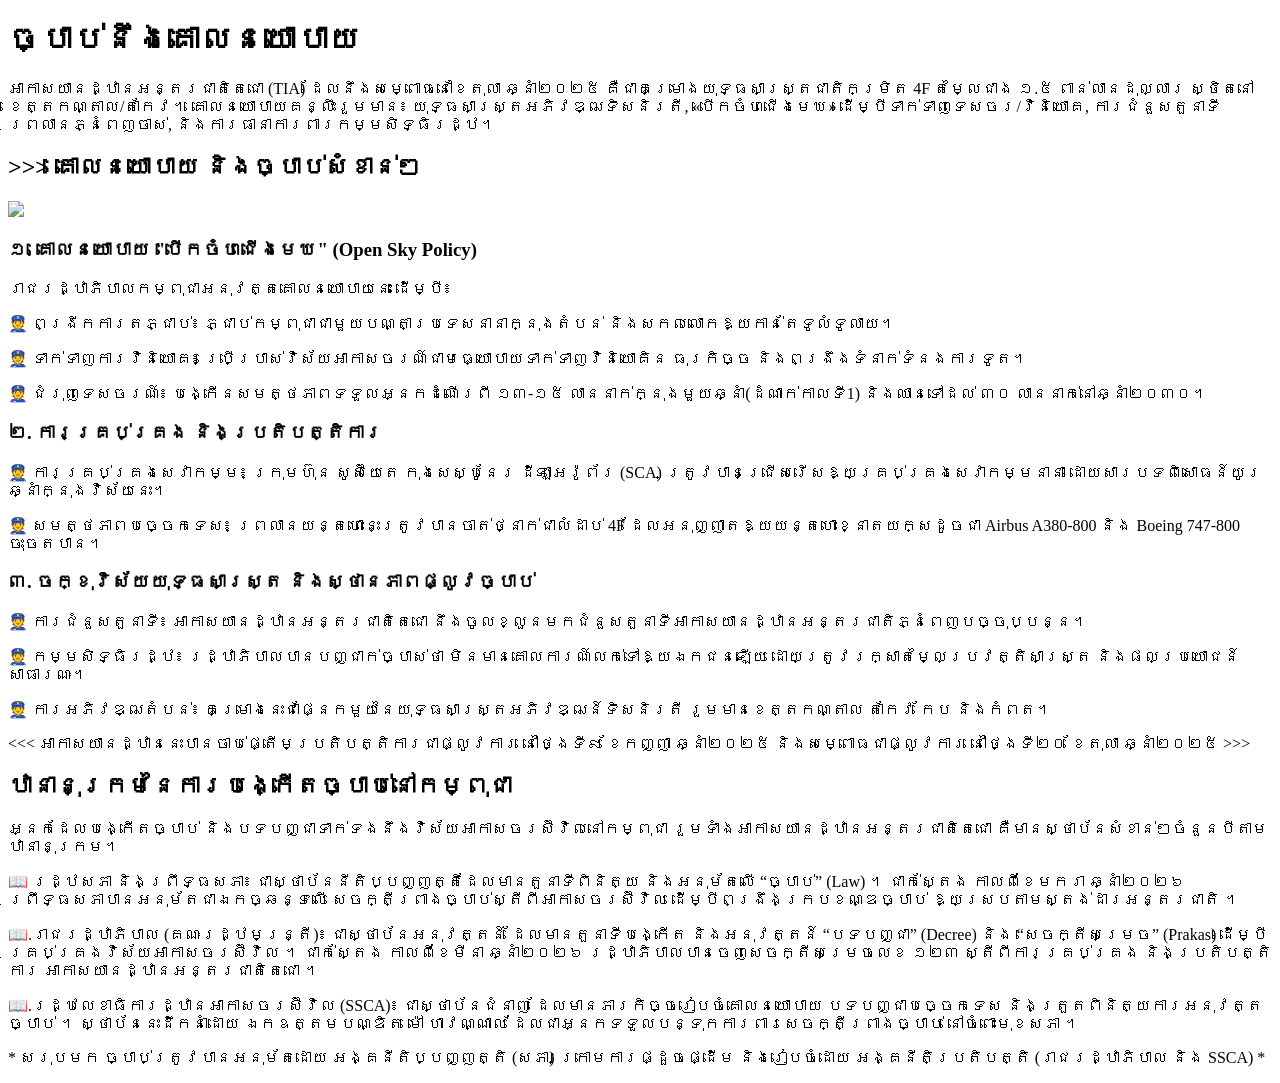
==== jbabKolyoubay.html @ 196e8bdc "first commit" ====
<!DOCTYPE html>
<html lang="en">

<head>
    <meta charset="UTF-8">
    <meta name="viewport" content="width=device-width, initial-scale=1.0">

    <!-- Tailwind -->
    <script src="https://cdn.tailwindcss.com"></script>

    <title>TIA Policy</title>
</head>

<body class="bg-gray-100 font-sans">

    <div class="max-w-6xl mx-auto bg-white shadow-xl rounded-2xl p-8 mt-10 mb-10">

        <!-- Title -->
        <h1 class="text-center text-4xl font-bold text-purple-700 mb-8">
            ច្បាប់នឹងគោលនយោបាយ
        </h1>

        <!-- Intro -->
        <p class="text-gray-700 leading-8 text-justify mb-6">
            <span class="text-purple-700 font-bold">
                អាកាសយានដ្ឋានអន្តរជាតិតេជោ (TIA)
            </span>
            ដែលនឹងសម្ពោធនៅខែតុលា ឆ្នាំ២០២៥ គឺជាគម្រោងយុទ្ធសាស្ត្រជាតិកម្រិត 4F
            តម្លៃជាង ១.៥ ពាន់លានដុល្លារ ស្ថិតនៅខេត្តកណ្តាល/តាកែវ។
            គោលនយោបាយគន្លឹះរួមមាន៖
            យុទ្ធសាស្ត្រអភិវឌ្ឍទិសនិរតី,
            <span class="text-purple-700 font-bold">«បើកចំហជើងមេឃ»</span>
            ដើម្បីទាក់ទាញទេសចរ/វិនិយោគ,
            ការជំនួសតួនាទីព្រលានភ្នំពេញចាស់,
            និងការធានាការពារកម្មសិទ្ធិរដ្ឋ។
        </p>

        <!-- Heading -->
        <h2 class="text-center text-2xl font-bold underline italic mb-8">
            >>> គោលនយោបាយ និងច្បាប់សំខាន់ៗ
        </h2>

        <!-- Image -->
        <div class="flex justify-center mb-10">
            <img src="[data-uri]"
                class="rounded-2xl shadow-lg w-full max-w-4xl">
        </div>

        <!-- Section 1 -->
        <div class="space-y-5">

            <h3 class="text-2xl font-bold text-black">
                ១. គោលនយោបាយ "បើកចំហជើងមេឃ" (Open Sky Policy)
            </h3>

            <p class="text-gray-700 leading-8">
                រាជរដ្ឋាភិបាលកម្ពុជាអនុវត្តគោលនយោបាយនេះ ដើម្បី៖
            </p>

            <p class="text-gray-700 leading-8">
                <span class="font-bold text-purple-700">
                    👮 ពង្រីកការតភ្ជាប់៖
                </span>
                ភ្ជាប់កម្ពុជាជាមួយបណ្តាប្រទេសនានាក្នុងតំបន់
                និងសកលលោកឱ្យកាន់តែទូលំទូលាយ។
            </p>

            <p class="text-gray-700 leading-8">
                <span class="font-bold text-purple-700">
                    👮 ទាក់ទាញការវិនិយោគ៖
                </span>
                ប្រើប្រាស់វិស័យអាកាសចរណ៍ជាមធ្យោបាយទាក់ទាញវិនិយោគិន
                ធុរកិច្ច និងពង្រឹងទំនាក់ទំនងការទូត។
            </p>

            <p class="text-gray-700 leading-8">
                <span class="font-bold text-purple-700">
                    👮 ជំរុញទេសចរណ៍៖
                </span>
                បង្កើនសមត្ថភាពទទួលអ្នកដំណើរពី ១៣-១៥ លាននាក់ក្នុងមួយឆ្នាំ(ដំណាក់កាលទី1)
                និងឈានទៅដល់ ៣០ លាននាក់នៅឆ្នាំ២០៣០។
            </p>

        </div>

        <!-- Section 2 -->
        <div class="space-y-5 mt-12">

            <h3 class="text-2xl font-bold">
                ២. ការគ្រប់គ្រង និងប្រតិបត្តិការ
            </h3>

            <p class="text-gray-700 leading-8">
                <span class="font-bold text-purple-700">
                    👮 ការគ្រប់គ្រងសេវាកម្ម៖
                </span>
                ក្រុមហ៊ុន សូស៊ីយេតេ កុងសេស្បូនែរ ដីឡាអេរ៉ូព័រ (SCA)
                ត្រូវបានជ្រើសរើសឱ្យគ្រប់គ្រងសេវាកម្មនានា
                ដោយសារបទពិសោធន៍យូរឆ្នាំក្នុងវិស័យនេះ។
            </p>

            <p class="text-gray-700 leading-8">
                <span class="font-bold text-purple-700">
                    👮 សមត្ថភាពបច្ចេកទេស៖
                </span>
                ព្រលានយន្តហោះនេះត្រូវបានចាត់ថ្នាក់ជាលំដាប់ 4F
                ដែលអនុញ្ញាតឱ្យយន្តហោះខ្នាតយក្សដូចជា Airbus A380-800
                និង Boeing 747-800 ចុះចតបាន។
            </p>

        </div>

        <!-- Section 3 -->
        <div class="space-y-5 mt-12">

            <h3 class="text-2xl font-bold">
                ៣. ចក្ខុវិស័យយុទ្ធសាស្ត្រ និងស្ថានភាពផ្លូវច្បាប់
            </h3>
         <p class="text-gray-700 leading-8">
                <span class="font-bold text-purple-700">
                    👮 ការជំនួសតួនាទី៖
                </span>
                អាកាសយានដ្ឋានអន្តរជាតិតេជោ
                នឹងចូលខ្លួនមកជំនួសតួនាទីអាកាសយានដ្ឋានអន្តរជាតិភ្នំពេញបច្ចុប្បន្ន។
            </p>

            <p class="text-gray-700 leading-8">
                <span class="font-bold text-purple-700">
                    👮 កម្មសិទ្ធិរដ្ឋ៖
                </span>
                រដ្ឋាភិបាលបានបញ្ជាក់ច្បាស់ថា
                <span class="font-bold">
                    មិនមានគោលការណ៍លក់ទៅឱ្យឯកជនឡើយ
                </span>
                ដោយត្រូវរក្សាតម្លៃប្រវត្តិសាស្ត្រ និងផលប្រយោជន៍សាធារណៈ។
            </p>

            <p class="text-gray-700 leading-8">
                <span class="font-bold text-purple-700">
                    👮 ការអភិវឌ្ឍតំបន់៖
                </span>
                គម្រោងនេះជាផ្នែកមួយនៃយុទ្ធសាស្ត្រអភិវឌ្ឍន៍ទិសនិរតី
                រួមមានខេត្តកណ្តាល តាកែវ កែប និងកំពត។
            </p>

        </div>

        <!-- Important -->
        <div class="bg-purple-100 border-l-4 border-purple-700 p-5 rounded-xl mt-10">

            <p class="text-lg font-bold text-gray-800 leading-8">
                <<< អាកាសយានដ្ឋាននេះបានចាប់ផ្តើមប្រតិបត្តិការជាផ្លូវការ
                <span class="underline italic text-purple-700">
                    នៅថ្ងៃទី៩ ខែកញ្ញា ឆ្នាំ២០២៥
                </span>
                និងសម្ពោធជាផ្លូវការ
                <span class="underline italic text-purple-700">
                    នៅថ្ងៃទី២០ ខែតុលា ឆ្នាំ២០២៥ >>>
                </span>
            </p>

        </div>

        <!-- Final Section -->
        <div class="mt-12">

            <h2 class="text-center text-2xl font-bold underline italic mb-8">
                ឋានានុក្រមនៃការបង្កើតច្បាប់នៅកម្ពុជា
            </h2>

            <p class="text-gray-700 leading-8 mb-5">
                អ្នកដែលបង្កើតច្បាប់ និងបទបញ្ជាទាក់ទងនឹងវិស័យអាកាសចរស៊ីវិលនៅកម្ពុជា
                រួមទាំងអាកាសយានដ្ឋានអន្តរជាតិតេជោ
                គឺមានស្ថាប័នសំខាន់ៗចំនួនបីតាមឋានានុក្រម។
            </p>

            <div class="space-y-5">

                <p class="text-gray-700 leading-8">
                    <span class="font-bold text-purple-700">
                        📖 រដ្ឋសភា និងព្រឹទ្ធសភា៖
                    </span>
                ជាស្ថាប័ននីតិប្បញ្ញត្តិដែលមានតួនាទីពិនិត្យ
                និងអនុម័តលើ “ច្បាប់” (Law) ។


                    ជាក់ស្តែង កាលពីខែមករា ឆ្នាំ២០២៦
                ព្រឹទ្ធសភាបានអនុម័តជាឯកច្ឆន្ទលើ
                <span class="font-semibold">
                  សេចក្តីព្រាងច្បាប់ស្តីពីអាកាសចរស៊ីវិល
                </span>

                ដើម្បីពង្រឹងក្របខណ្ឌច្បាប់
                ឱ្យស្របតាមស្តង់ដារអន្តរជាតិ ។
              </p>

            </div>

            <!-- Card 2 -->
            <div class="bg-gray-50 border border-gray-200 rounded-2xl p-5 shadow-sm">

              <p class="text-[17px] leading-9">
                <span class="font-bold text-purple-700">
                  📖.រាជរដ្ឋាភិបាល (គណៈរដ្ឋមន្ត្រី)៖
                </span>

                ជាស្ថាប័នអនុវត្តន៍
                ដែលមានតួនាទីបង្កើត និងអនុវត្តន៍
                “បទបញ្ជា” (Decree)
                និង “សេចក្តីសម្រេច” (Prakas)
                ដើម្បីគ្រប់គ្រងវិស័យអាកាសចរស៊ីវិល ។

                ជាក់ស្តែង កាលពីខែមីនា ឆ្នាំ២០២៦
                រដ្ឋាភិបាលបានចេញសេចក្តីសម្រេចលេខ ១២៣
                ស្តីពីការគ្រប់គ្រង និងប្រតិបត្តិការ
                អាកាសយានដ្ឋានអន្តរជាតិតេជោ ។
              </p>

            </div>

            <!-- Card 3 -->
            <div class="bg-gray-50 border border-gray-200 rounded-2xl p-5 shadow-sm">

              <p class="text-[17px] leading-9">
                <span class="font-bold text-purple-700">
                  📖.រដ្ឋលេខាធិការដ្ឋានអាកាសចរស៊ីវិល (SSCA)៖
                </span>

                ជាស្ថាប័នជំនាញ
                ដែលមានភារកិច្ចរៀបចំគោលនយោបាយ
                បទបញ្ជាបច្ចេកទេស
                និងត្រួតពិនិត្យការអនុវត្តច្បាប់ ។
                ស្ថាប័ននេះដឹកនាំដោយ
                ឯកឧត្តមបណ្ឌិត
                <span class="font-semibold">
                  ម៉ៅ ហាវណ្ណាល់
                </span>

                ដែលជាអ្នកទទួលបន្ទុកការពារសេចក្តីព្រាងច្បាប់
                នៅចំពោះមុខសភា ។
              </p>

            </div>

          </div>

          <!-- Summary -->
          <div class="bg-green-50 border border-green-300 rounded-2xl p-6">

            <p class="text-[17px] leading-9 font-medium">

              * សរុបមក ច្បាប់ត្រូវបានអនុម័តដោយ

              <span class="font-bold text-green-700">
                អង្គនីតិប្បញ្ញត្តិ (សភា)
              </span>

              ក្រោមការផ្ដួចផ្ដើម និងរៀបចំដោយ

              <span class="font-bold text-green-700">
                អង្គនីតិប្រតិបត្តិ
                (រាជរដ្ឋាភិបាល និង SSCA)
              </span>

              *

            </p>

          </div>

        </div>

      </div>

    </div>

  </div>

</body>
</html>
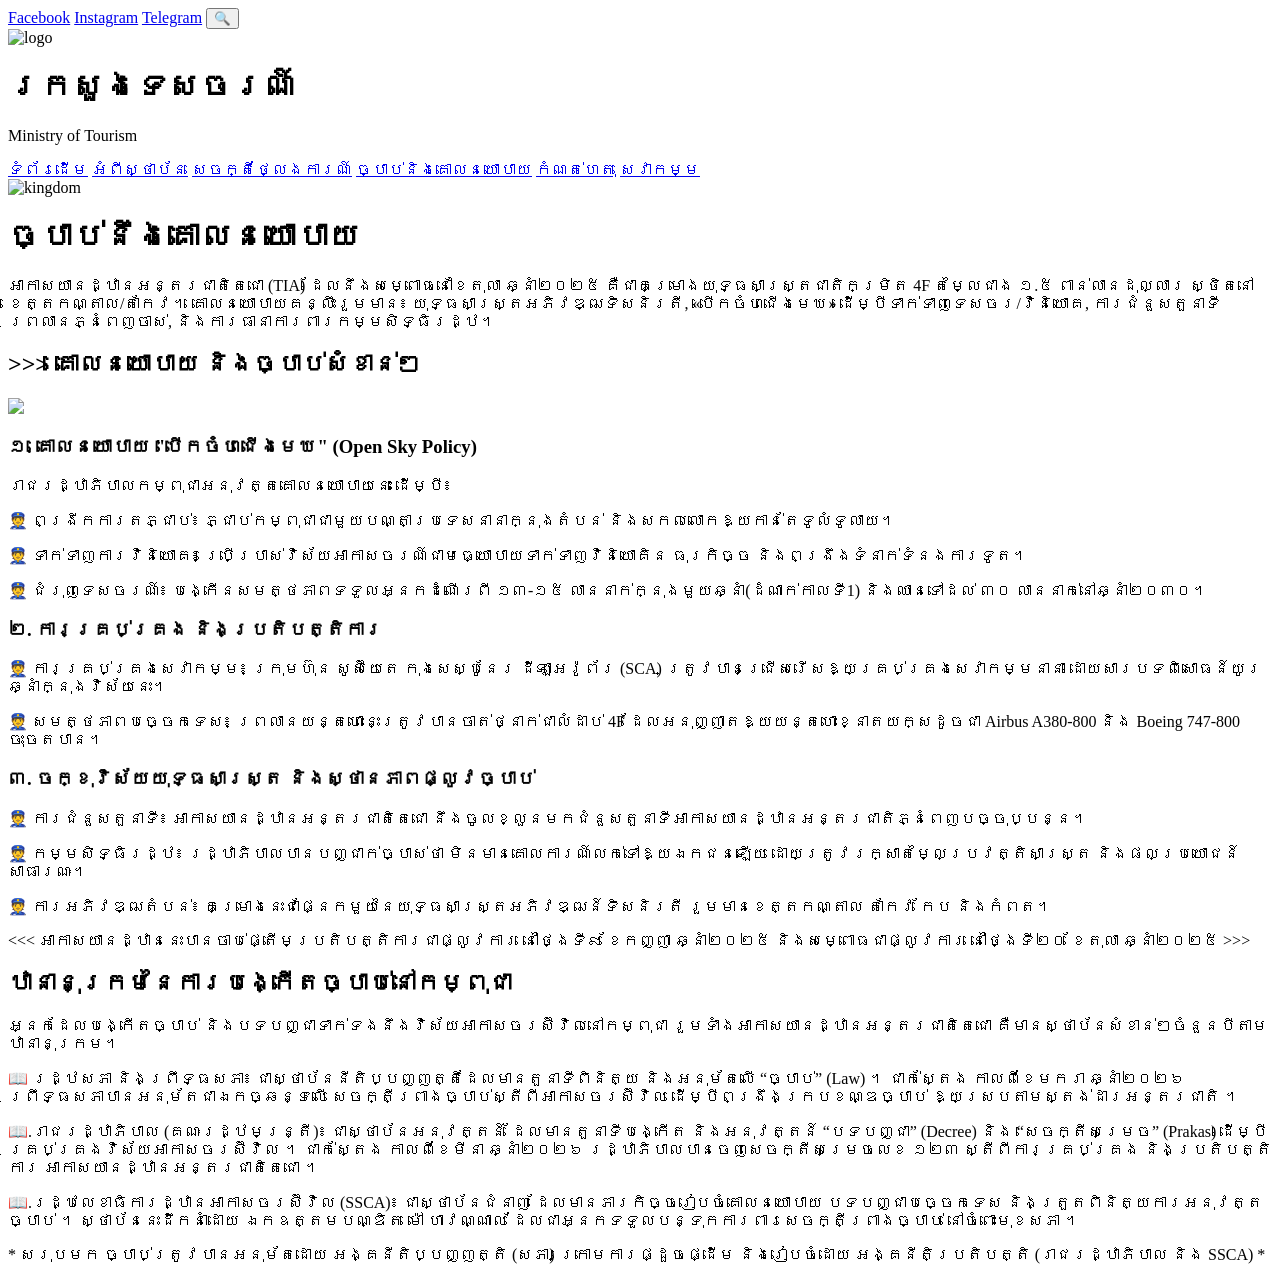
==== commit 978ef797: "add header or page" ====
--- a/jbabKolyoubay.html
+++ b/jbabKolyoubay.html
@@ -12,6 +12,43 @@
 </head>
 
 <body class="bg-gray-100 font-sans">
+
+        <!-- Top Header -->
+    <div class="bg-white py-2 px-4 flex justify-end items-center gap-4 text-sm text-gray-600">
+        <a href="#" class="hover:text-blue-600">Facebook</a>
+        <a href="#" class="hover:text-pink-600">Instagram</a>
+        <a href="#" class="hover:text-sky-500">Telegram</a>
+        <button class="hover:text-blue-600">🔍</button>
+    </div>
+
+    <!-- Main Navbar -->
+    <header class="sticky top-0 z-50 bg-white shadow-md">
+        <div class="max-w-7xl mx-auto flex items-center justify-between px-6 py-4">
+
+            <div class="flex items-center gap-4">
+                <img src="https://asset.cambodia.gov.kh/tourism/2023/11/web-logo.png" alt="logo" class="h-16" />
+
+                <div>
+                    <h1 class="text-2xl font-bold text-sky-800">ក្រសួងទេសចរណ៍</h1>
+                    <p class="text-sm uppercase tracking-widest text-gray-500">
+                        Ministry of Tourism
+                    </p>
+                </div>
+            </div>
+
+            <nav class="hidden lg:flex items-center gap-6 font-medium text-gray-700">
+                <a href="index.html" class="hover:text-blue-600">ទំព័រដើម</a>
+                <a href="starbent.html" class="hover:text-blue-600">អំពីស្ថាប័ន</a>
+                <a href="pritka.html" class="hover:text-blue-600">សេចក្តីថ្លែងការណ៍</a>
+                <a href="jbabKolyoubay.html" class="hover:text-blue-600">ច្បាប់និងគោលនយោបាយ</a>
+                <a href="komnothet.html" class="hover:text-blue-600">កំណត់ហេតុ</a>
+                <a href="sewakam.html" class="hover:text-blue-600">សេវាកម្ម</a>
+            </nav>
+
+            <img src="https://asset.cambodia.gov.kh/tourism/2023/11/IMG_3436-300x250.png" alt="kingdom"
+                class="hidden lg:block h-12" />
+        </div>
+    </header>
 
     <div class="max-w-6xl mx-auto bg-white shadow-xl rounded-2xl p-8 mt-10 mb-10">
 
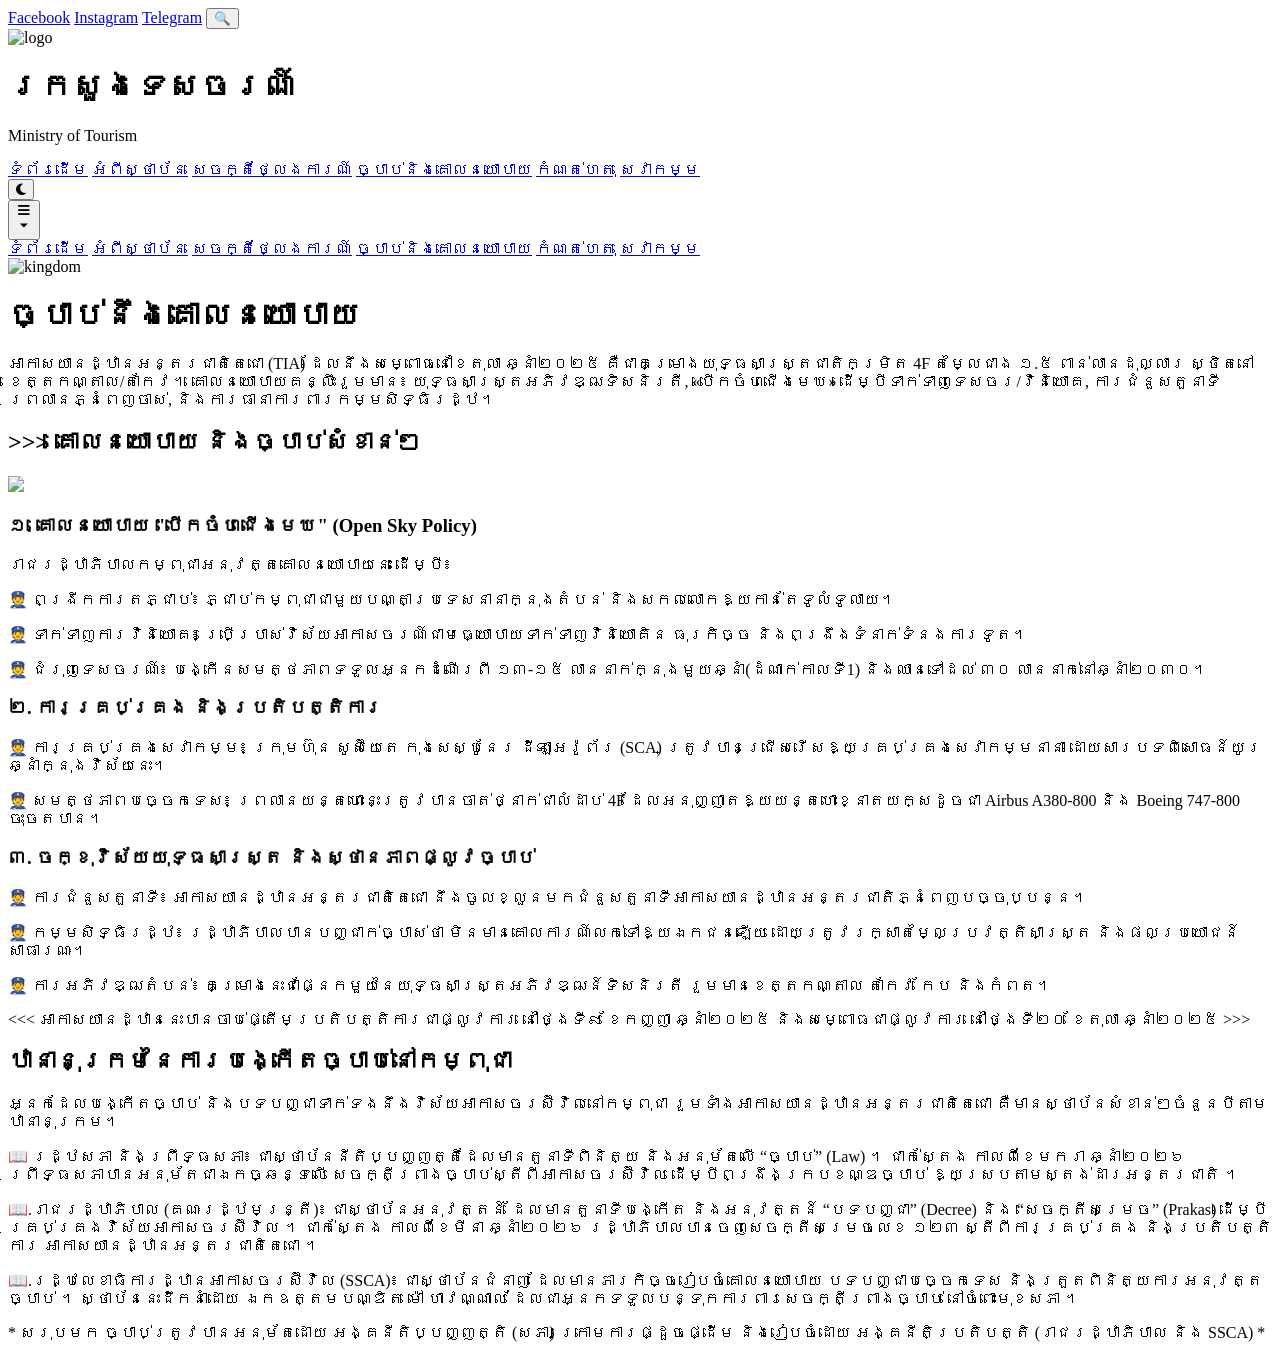
==== commit 829296c5: "upload project" ====
--- a/jbabKolyoubay.html
+++ b/jbabKolyoubay.html
@@ -7,14 +7,23 @@
 
     <!-- Tailwind -->
     <script src="https://cdn.tailwindcss.com"></script>
+    <script>
+        tailwind.config = {
+            darkMode: 'class'
+        }
+    </script>
+    <!-- Font Awesome -->
+    <link rel="stylesheet" href="https://cdnjs.cloudflare.com/ajax/libs/font-awesome/6.5.1/css/all.min.css">
+
 
     <title>TIA Policy</title>
 </head>
 
-<body class="bg-gray-100 font-sans">
-
-        <!-- Top Header -->
-    <div class="bg-white py-2 px-4 flex justify-end items-center gap-4 text-sm text-gray-600">
+<body class="font-sans bg-white text-black dark:bg-gray-900 dark:text-white transition-all duration-300">
+
+    <!-- Top Header -->
+    <div
+        class="bg-white dark:bg-gray-900 dark:text-white py-2 px-4 flex justify-end items-center gap-4 text-sm text-gray-600">
         <a href="#" class="hover:text-blue-600">Facebook</a>
         <a href="#" class="hover:text-pink-600">Instagram</a>
         <a href="#" class="hover:text-sky-500">Telegram</a>
@@ -22,35 +31,67 @@
     </div>
 
     <!-- Main Navbar -->
-    <header class="sticky top-0 z-50 bg-white shadow-md">
-        <div class="max-w-7xl mx-auto flex items-center justify-between px-6 py-4">
+    <header class="sticky top-0 z-50 bg-white shadow-md dark:bg-gray-900  dark:text-white">
+        <div class="max-w-7xl mx-auto flex items-center justify-between px-5 py-3">
 
             <div class="flex items-center gap-4">
                 <img src="https://asset.cambodia.gov.kh/tourism/2023/11/web-logo.png" alt="logo" class="h-16" />
 
                 <div>
-                    <h1 class="text-2xl font-bold text-sky-800">ក្រសួងទេសចរណ៍</h1>
+                    <h1 class="text-2xl font-bold text-blue-500">ក្រសួងទេសចរណ៍</h1>
                     <p class="text-sm uppercase tracking-widest text-gray-500">
                         Ministry of Tourism
                     </p>
                 </div>
             </div>
-
-            <nav class="hidden lg:flex items-center gap-6 font-medium text-gray-700">
+            <nav class="hidden lg:flex ml-auto items-center gap-6 font-medium dark:text-white  text-gray-700">
                 <a href="index.html" class="hover:text-blue-600">ទំព័រដើម</a>
                 <a href="starbent.html" class="hover:text-blue-600">អំពីស្ថាប័ន</a>
                 <a href="pritka.html" class="hover:text-blue-600">សេចក្តីថ្លែងការណ៍</a>
                 <a href="jbabKolyoubay.html" class="hover:text-blue-600">ច្បាប់និងគោលនយោបាយ</a>
                 <a href="komnothet.html" class="hover:text-blue-600">កំណត់ហេតុ</a>
                 <a href="sewakam.html" class="hover:text-blue-600">សេវាកម្ម</a>
+
             </nav>
+             <div class="ml-auto flex items-center  gap-4 dark:bg-gray-600 bg-gray-50 rounded-full p-1 px-3 mr-3">
+                <button class="buttonToggle"><i class="fa-solid fa-moon iconChange"></i></button>
+            </div>
+            
+            <div class="relative inline-block lg:hidden bg-gray-50 dark:bg-gray-600 rounded-full mr-12  text-left">
+                <div class="group">
+                    <button type="button"
+                        class="inline-flex justify-center items-center w-full px-4 py-2 text-sm font-medium text-black dark:bg-gray-400  hover:bg-gray-100 rounded-full focus:outline-none focus:bg-gray-700">
+                         <i class="fa-solid fa-bars"></i>
+                        <!-- Dropdown arrow -->
+                        <svg class="w-4 h-4 ml-2 -mr-1" xmlns="http://www.w3.org/2000/svg" viewBox="0 0 20 20"
+                            fill="currentColor">
+                            <path fill-rule="evenodd" d="M10 12l-5-5h10l-5 5z" />
+                        </svg>
+                    </button>
+
+                    <!-- Dropdown menu -->
+                    <div
+                        class="absolute left-0 w-40  origin-top-left bg-white divide-y divide-gray-100 rounded-md shadow-lg opacity-0  group-hover:opacity-100 group-hover:visible transition duration-300">
+                        <div class="py-1">
+                            <a href="index.html" class="block px-4 py-2 text-sm text-gray-700 hover:bg-gray-100">ទំព័រដើម</a>
+                            <a href="starbent.html" class="block px-4 py-2 text-sm text-gray-700 hover:bg-gray-100">អំពីស្ថាប័ន</a>
+                            <a href="pritka.html" class="block px-4 py-2 text-sm text-gray-700 hover:bg-gray-100">សេចក្តីថ្លែងការណ៍</a>
+                            <a href="jbabKolyoubay.html" class="block px-4 py-2 text-sm text-gray-700 hover:bg-gray-100">ច្បាប់និងគោលនយោបាយ</a>
+                            <a href="komnothet.html" class="block px-4 py-2 text-sm text-gray-700 hover:bg-gray-100">កំណត់ហេតុ</a>
+                            <a href="sewakam.html" class="block px-4 py-2 text-sm text-gray-700 hover:bg-gray-100">សេវាកម្ម</a>
+                        </div>
+                    </div>
+                </div>
+            </div>
+           
+
 
             <img src="https://asset.cambodia.gov.kh/tourism/2023/11/IMG_3436-300x250.png" alt="kingdom"
                 class="hidden lg:block h-12" />
         </div>
     </header>
 
-    <div class="max-w-6xl mx-auto bg-white shadow-xl rounded-2xl p-8 mt-10 mb-10">
+    <div class="max-w-6xl mx-auto dark:bg-gray-900 dark:text-white bg-white shadow-xl rounded-2xl p-8 mt-10 mb-10">
 
         <!-- Title -->
         <h1 class="text-center text-4xl font-bold text-purple-700 mb-8">
@@ -58,10 +99,10 @@
         </h1>
 
         <!-- Intro -->
-        <p class="text-gray-700 leading-8 text-justify mb-6">
+        <p class="text-gray-700 dark:text-white leading-8 text-justify mb-6">
             <span class="text-purple-700 font-bold">
                 អាកាសយានដ្ឋានអន្តរជាតិតេជោ (TIA)
-            </span>
+            </span ">
             ដែលនឹងសម្ពោធនៅខែតុលា ឆ្នាំ២០២៥ គឺជាគម្រោងយុទ្ធសាស្ត្រជាតិកម្រិត 4F
             តម្លៃជាង ១.៥ ពាន់លានដុល្លារ ស្ថិតនៅខេត្តកណ្តាល/តាកែវ។
             គោលនយោបាយគន្លឹះរួមមាន៖
@@ -73,28 +114,28 @@
         </p>
 
         <!-- Heading -->
-        <h2 class="text-center text-2xl font-bold underline italic mb-8">
+        <h2 class="text-center dark:text-white text-2xl font-bold underline italic mb-8">
             >>> គោលនយោបាយ និងច្បាប់សំខាន់ៗ
         </h2>
 
         <!-- Image -->
         <div class="flex justify-center mb-10">
-            <img src="[data-uri]"
+            <img src="https://huunghivietnamcampuchia.thoidai.com.vn/stores/news_dataimages/sonhai/122023/08/17/in_article/YY-Y-YYY-YYYY-YY-Y-Y-Y-Y-Y-Y-YYYY-YYY-Y-Y-Y-Y-Y-Y-Y-Y-YY-YYY-Y-Y-Y-YYY-Y-YYYY-Y-YYY-YYY-Y-YY-Y-Y-YY-YY-Y-YY-Y.jpg?rt=20231208174208"
                 class="rounded-2xl shadow-lg w-full max-w-4xl">
         </div>
 
         <!-- Section 1 -->
         <div class="space-y-5">
 
-            <h3 class="text-2xl font-bold text-black">
+            <h3 class="text-2xl font-bold dark:text-white text-black">
                 ១. គោលនយោបាយ "បើកចំហជើងមេឃ" (Open Sky Policy)
             </h3>
 
-            <p class="text-gray-700 leading-8">
+            <p class="text-gray-700 dark:text-white leading-8">
                 រាជរដ្ឋាភិបាលកម្ពុជាអនុវត្តគោលនយោបាយនេះ ដើម្បី៖
             </p>
 
-            <p class="text-gray-700 leading-8">
+            <p class="text-gray-700 dark:text-white leading-8">
                 <span class="font-bold text-purple-700">
                     👮 ពង្រីកការតភ្ជាប់៖
                 </span>
@@ -102,7 +143,7 @@
                 និងសកលលោកឱ្យកាន់តែទូលំទូលាយ។
             </p>
 
-            <p class="text-gray-700 leading-8">
+            <p class="text-gray-700 dark:text-white leading-8">
                 <span class="font-bold text-purple-700">
                     👮 ទាក់ទាញការវិនិយោគ៖
                 </span>
@@ -110,7 +151,7 @@
                 ធុរកិច្ច និងពង្រឹងទំនាក់ទំនងការទូត។
             </p>
 
-            <p class="text-gray-700 leading-8">
+            <p class="text-gray-700 dark:text-white leading-8">
                 <span class="font-bold text-purple-700">
                     👮 ជំរុញទេសចរណ៍៖
                 </span>
@@ -127,7 +168,7 @@
                 ២. ការគ្រប់គ្រង និងប្រតិបត្តិការ
             </h3>
 
-            <p class="text-gray-700 leading-8">
+            <p class="text-gray-700 dark:text-white leading-8">
                 <span class="font-bold text-purple-700">
                     👮 ការគ្រប់គ្រងសេវាកម្ម៖
                 </span>
@@ -136,7 +177,7 @@
                 ដោយសារបទពិសោធន៍យូរឆ្នាំក្នុងវិស័យនេះ។
             </p>
 
-            <p class="text-gray-700 leading-8">
+            <p class="text-gray-700 dark:text-white leading-8">
                 <span class="font-bold text-purple-700">
                     👮 សមត្ថភាពបច្ចេកទេស៖
                 </span>
@@ -153,7 +194,7 @@
             <h3 class="text-2xl font-bold">
                 ៣. ចក្ខុវិស័យយុទ្ធសាស្ត្រ និងស្ថានភាពផ្លូវច្បាប់
             </h3>
-         <p class="text-gray-700 leading-8">
+            <p class="text-gray-700 dark:text-white leading-8">
                 <span class="font-bold text-purple-700">
                     👮 ការជំនួសតួនាទី៖
                 </span>
@@ -161,7 +202,7 @@
                 នឹងចូលខ្លួនមកជំនួសតួនាទីអាកាសយានដ្ឋានអន្តរជាតិភ្នំពេញបច្ចុប្បន្ន។
             </p>
 
-            <p class="text-gray-700 leading-8">
+            <p class="text-gray-700 dark:text-white leading-8">
                 <span class="font-bold text-purple-700">
                     👮 កម្មសិទ្ធិរដ្ឋ៖
                 </span>
@@ -172,7 +213,7 @@
                 ដោយត្រូវរក្សាតម្លៃប្រវត្តិសាស្ត្រ និងផលប្រយោជន៍សាធារណៈ។
             </p>
 
-            <p class="text-gray-700 leading-8">
+            <p class="text-gray-700 dark:text-white leading-8">
                 <span class="font-bold text-purple-700">
                     👮 ការអភិវឌ្ឍតំបន់៖
                 </span>
@@ -186,14 +227,13 @@
         <div class="bg-purple-100 border-l-4 border-purple-700 p-5 rounded-xl mt-10">
 
             <p class="text-lg font-bold text-gray-800 leading-8">
-                <<< អាកាសយានដ្ឋាននេះបានចាប់ផ្តើមប្រតិបត្តិការជាផ្លូវការ
-                <span class="underline italic text-purple-700">
+                <<< អាកាសយានដ្ឋាននេះបានចាប់ផ្តើមប្រតិបត្តិការជាផ្លូវការ <span class="underline italic text-purple-700">
                     នៅថ្ងៃទី៩ ខែកញ្ញា ឆ្នាំ២០២៥
-                </span>
-                និងសម្ពោធជាផ្លូវការ
-                <span class="underline italic text-purple-700">
-                    នៅថ្ងៃទី២០ ខែតុលា ឆ្នាំ២០២៥ >>>
-                </span>
+                    </span>
+                    និងសម្ពោធជាផ្លូវការ
+                    <span class="underline italic text-purple-700">
+                        នៅថ្ងៃទី២០ ខែតុលា ឆ្នាំ២០២៥ >>>
+                    </span>
             </p>
 
         </div>
@@ -205,7 +245,7 @@
                 ឋានានុក្រមនៃការបង្កើតច្បាប់នៅកម្ពុជា
             </h2>
 
-            <p class="text-gray-700 leading-8 mb-5">
+            <p class="text-gray-700 dark:text-white leading-8 mb-5">
                 អ្នកដែលបង្កើតច្បាប់ និងបទបញ្ជាទាក់ទងនឹងវិស័យអាកាសចរស៊ីវិលនៅកម្ពុជា
                 រួមទាំងអាកាសយានដ្ឋានអន្តរជាតិតេជោ
                 គឺមានស្ថាប័នសំខាន់ៗចំនួនបីតាមឋានានុក្រម។
@@ -213,105 +253,131 @@
 
             <div class="space-y-5">
 
-                <p class="text-gray-700 leading-8">
+                <p class="text-gray-700 dark:text-white leading-8">
                     <span class="font-bold text-purple-700">
                         📖 រដ្ឋសភា និងព្រឹទ្ធសភា៖
                     </span>
-                ជាស្ថាប័ននីតិប្បញ្ញត្តិដែលមានតួនាទីពិនិត្យ
-                និងអនុម័តលើ “ច្បាប់” (Law) ។
+                    ជាស្ថាប័ននីតិប្បញ្ញត្តិដែលមានតួនាទីពិនិត្យ
+                    និងអនុម័តលើ “ច្បាប់” (Law) ។
 
 
                     ជាក់ស្តែង កាលពីខែមករា ឆ្នាំ២០២៦
-                ព្រឹទ្ធសភាបានអនុម័តជាឯកច្ឆន្ទលើ
-                <span class="font-semibold">
-                  សេចក្តីព្រាងច្បាប់ស្តីពីអាកាសចរស៊ីវិល
-                </span>
-
-                ដើម្បីពង្រឹងក្របខណ្ឌច្បាប់
-                ឱ្យស្របតាមស្តង់ដារអន្តរជាតិ ។
-              </p>
+                    ព្រឹទ្ធសភាបានអនុម័តជាឯកច្ឆន្ទលើ
+                    <span class="font-semibold">
+                        សេចក្តីព្រាងច្បាប់ស្តីពីអាកាសចរស៊ីវិល
+                    </span>
+
+                    ដើម្បីពង្រឹងក្របខណ្ឌច្បាប់
+                    ឱ្យស្របតាមស្តង់ដារអន្តរជាតិ ។
+                </p>
 
             </div>
 
             <!-- Card 2 -->
-            <div class="bg-gray-50 border border-gray-200 rounded-2xl p-5 shadow-sm">
-
-              <p class="text-[17px] leading-9">
-                <span class="font-bold text-purple-700">
-                  📖.រាជរដ្ឋាភិបាល (គណៈរដ្ឋមន្ត្រី)៖
-                </span>
-
-                ជាស្ថាប័នអនុវត្តន៍
-                ដែលមានតួនាទីបង្កើត និងអនុវត្តន៍
-                “បទបញ្ជា” (Decree)
-                និង “សេចក្តីសម្រេច” (Prakas)
-                ដើម្បីគ្រប់គ្រងវិស័យអាកាសចរស៊ីវិល ។
-
-                ជាក់ស្តែង កាលពីខែមីនា ឆ្នាំ២០២៦
-                រដ្ឋាភិបាលបានចេញសេចក្តីសម្រេចលេខ ១២៣
-                ស្តីពីការគ្រប់គ្រង និងប្រតិបត្តិការ
-                អាកាសយានដ្ឋានអន្តរជាតិតេជោ ។
-              </p>
+            <div class="bg-purple-100 border border-gray-200 rounded-2xl p-5 shadow-sm">
+
+                <p class="text-[17px] dark:text-black leading-9">
+                    <span class="font-bold text-purple-700">
+                        📖.រាជរដ្ឋាភិបាល (គណៈរដ្ឋមន្ត្រី)៖
+                    </span>
+
+                    ជាស្ថាប័នអនុវត្តន៍
+                    ដែលមានតួនាទីបង្កើត និងអនុវត្តន៍
+                    “បទបញ្ជា” (Decree)
+                    និង “សេចក្តីសម្រេច” (Prakas)
+                    ដើម្បីគ្រប់គ្រងវិស័យអាកាសចរស៊ីវិល ។
+
+                    ជាក់ស្តែង កាលពីខែមីនា ឆ្នាំ២០២៦
+                    រដ្ឋាភិបាលបានចេញសេចក្តីសម្រេចលេខ ១២៣
+                    ស្តីពីការគ្រប់គ្រង និងប្រតិបត្តិការ
+                    អាកាសយានដ្ឋានអន្តរជាតិតេជោ ។
+                </p>
 
             </div>
 
             <!-- Card 3 -->
-            <div class="bg-gray-50 border border-gray-200 rounded-2xl p-5 shadow-sm">
-
-              <p class="text-[17px] leading-9">
-                <span class="font-bold text-purple-700">
-                  📖.រដ្ឋលេខាធិការដ្ឋានអាកាសចរស៊ីវិល (SSCA)៖
-                </span>
-
-                ជាស្ថាប័នជំនាញ
-                ដែលមានភារកិច្ចរៀបចំគោលនយោបាយ
-                បទបញ្ជាបច្ចេកទេស
-                និងត្រួតពិនិត្យការអនុវត្តច្បាប់ ។
-                ស្ថាប័ននេះដឹកនាំដោយ
-                ឯកឧត្តមបណ្ឌិត
-                <span class="font-semibold">
-                  ម៉ៅ ហាវណ្ណាល់
-                </span>
-
-                ដែលជាអ្នកទទួលបន្ទុកការពារសេចក្តីព្រាងច្បាប់
-                នៅចំពោះមុខសភា ។
-              </p>
-
-            </div>
-
-          </div>
-
-          <!-- Summary -->
-          <div class="bg-green-50 border border-green-300 rounded-2xl p-6">
-
-            <p class="text-[17px] leading-9 font-medium">
-
-              * សរុបមក ច្បាប់ត្រូវបានអនុម័តដោយ
-
-              <span class="font-bold text-green-700">
-                អង្គនីតិប្បញ្ញត្តិ (សភា)
-              </span>
-
-              ក្រោមការផ្ដួចផ្ដើម និងរៀបចំដោយ
-
-              <span class="font-bold text-green-700">
-                អង្គនីតិប្រតិបត្តិ
-                (រាជរដ្ឋាភិបាល និង SSCA)
-              </span>
-
-              *
-
-            </p>
-
-          </div>
-
-        </div>
-
-      </div>
+            <div class="bg-purple-100 border border-gray-200 rounded-2xl p-5 shadow-sm">
+
+                <p class="text-[17px] dark:text-black leading-9">
+                    <span class="font-bold text-purple-700">
+                        📖.រដ្ឋលេខាធិការដ្ឋានអាកាសចរស៊ីវិល (SSCA)៖
+                    </span>
+
+                    ជាស្ថាប័នជំនាញ
+                    ដែលមានភារកិច្ចរៀបចំគោលនយោបាយ
+                    បទបញ្ជាបច្ចេកទេស
+                    និងត្រួតពិនិត្យការអនុវត្តច្បាប់ ។
+                    ស្ថាប័ននេះដឹកនាំដោយ
+                    ឯកឧត្តមបណ្ឌិត
+                    <span class="font-semibold">
+                        ម៉ៅ ហាវណ្ណាល់
+                    </span>
+
+                    ដែលជាអ្នកទទួលបន្ទុកការពារសេចក្តីព្រាងច្បាប់
+                    នៅចំពោះមុខសភា ។
+                </p>
+
+            </div>
+
+        </div>
+
+        <!-- Summary -->
+        <div class="bg-green-50 border border-green-300 rounded-2xl p-6">
+
+            <p class="text-[17px] dark:text-black leading-9 font-medium">
+
+                * សរុបមក ច្បាប់ត្រូវបានអនុម័តដោយ
+
+                <span class="font-bold text-green-700">
+                    អង្គនីតិប្បញ្ញត្តិ (សភា)
+                </span>
+
+                ក្រោមការផ្ដួចផ្ដើម និងរៀបចំដោយ
+
+                <span class="font-bold text-green-700">
+                    អង្គនីតិប្រតិបត្តិ
+                    (រាជរដ្ឋាភិបាល និង SSCA)
+                </span>
+
+                *
+
+            </p>
+
+        </div>
 
     </div>
 
-  </div>
-
 </body>
+<script>
+    const buttons = document.querySelectorAll(".buttonToggle"); // use class
+    const icons = document.querySelectorAll(".iconChange");
+
+    // Click event for ALL buttons
+    buttons.forEach(btn => {
+        btn.addEventListener("click", () => {
+
+            document.documentElement.classList.toggle("dark");
+
+            const isDark = document.documentElement.classList.contains("dark");
+
+            localStorage.theme = isDark ? "dark" : "light";
+
+            icons.forEach(icon => {
+                icon.classList.toggle("fa-moon", !isDark);
+                icon.classList.toggle("fa-sun", isDark);
+            });
+        });
+    });
+
+    // Load saved theme on page start
+    if (localStorage.theme === "dark") {
+        document.documentElement.classList.add("dark");
+
+        icons.forEach(icon => {
+            icon.classList.remove("fa-moon");
+            icon.classList.add("fa-sun");
+        });
+    }
+</script>
+
 </html>
